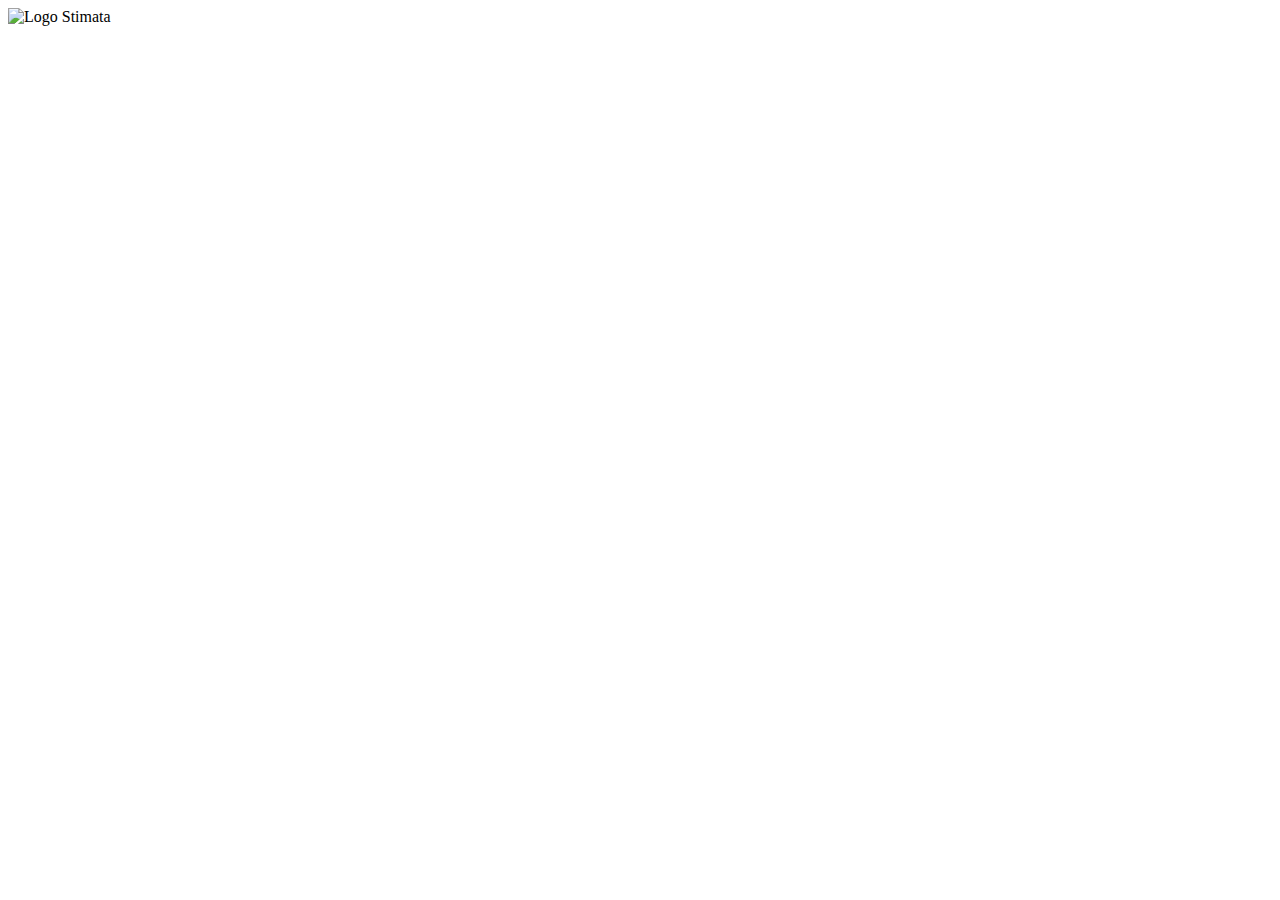
==== asset/img/index.html @ 4d23b6e7 "terbaru" ====
<!DOCTYPE html>
<html lang="en">

<head>
    <meta charset="UTF-8">
    <meta name="viewport" content="width=device-width, initial-scale=1.0">
    <title>wrapper dan container</title>
    <link rel="stylesheet" href="asset/style.css">
</head>

<body>
    <div id="header" class="wrapper">
        <div class="container">
            <div id="logo">
                <img src="C:\uji coba\Latihan\asset\img\logo stimata.png" alt="Logo Stimata">
            </div>

        </div>
    </div>
    <div class="wrapper">
        <div class="container">
            <div class="sidebar">

            </div>
            <div class="content">

            </div>
        </div>
    </div>
</body>

</html>
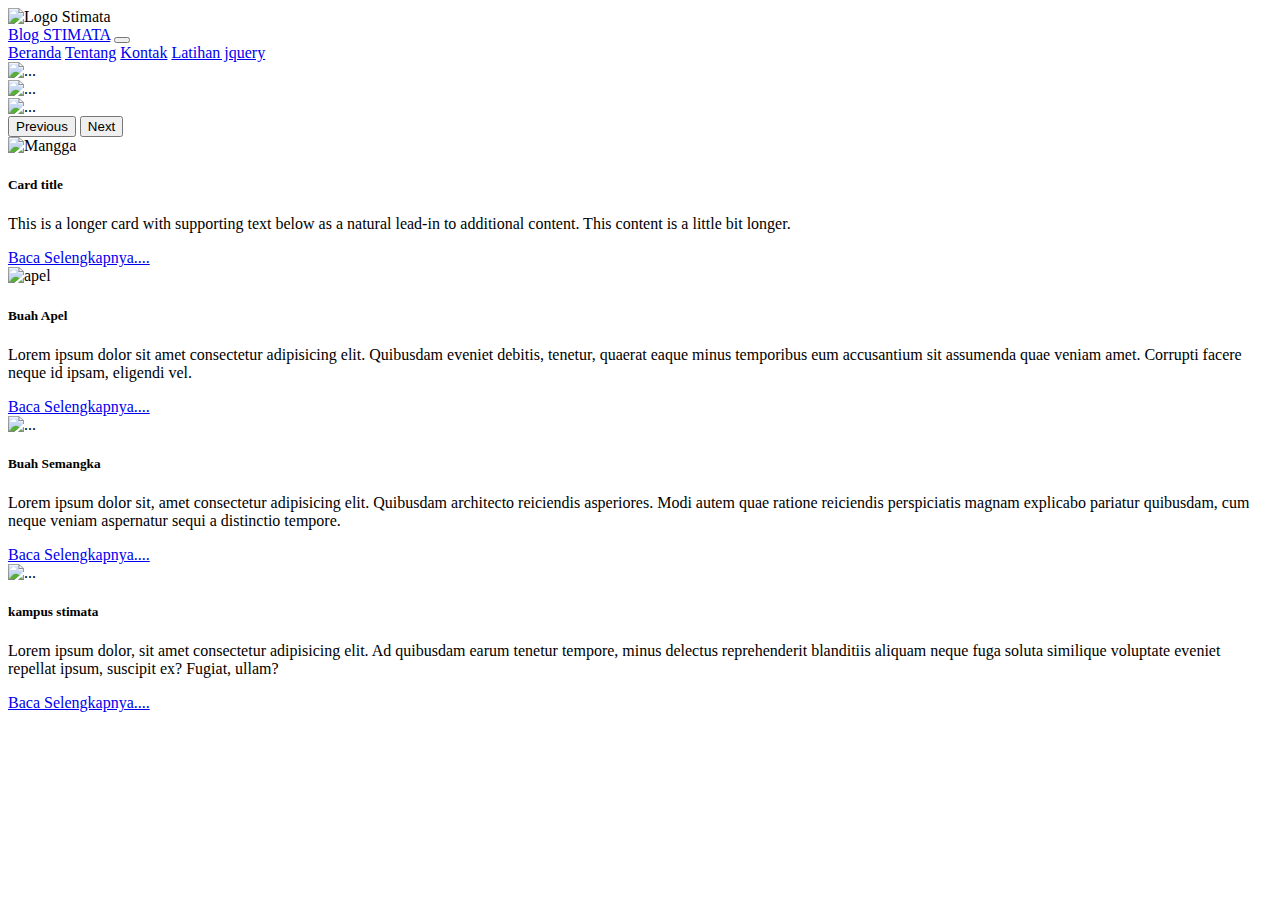
==== commit a64e1b4b: "materi jquery" ====
--- a/asset/img/index.html
+++ b/asset/img/index.html
@@ -6,6 +6,13 @@
     <meta name="viewport" content="width=device-width, initial-scale=1.0">
     <title>wrapper dan container</title>
     <link rel="stylesheet" href="asset/style.css">
+    <link href="https://cdn.jsdelivr.net/npm/bootstrap@5.3.2/dist/css/bootstrap.min.css" rel="stylesheet"
+    integrity="sha384-T3c6CoIi6uLrA9TneNEoa7RxnatzjcDSCmG1MXxSR1GAsXEV/Dwwykc2MPK8M2HN" crossorigin="anonymous">
+<!-- <script src="https://cdn.jsdelivr.net/npm/bootstrap@5.3.2/dist/js/bootstrap.bundle.min.js"
+    integrity="sha384-C6RzsynM9kWDrMNeT87bh95OGNyZPhcTNXj1NW7RuBCsyN/o0jlpcV8Qyq46cDfL"
+    crossorigin="anonymous"></script> -->
+<script src="https://ajax.googleapis.com/ajax/libs/jquery/3.5.1/jquery.min.js">
+    </script>
 </head>
 
 <body>
@@ -17,13 +24,93 @@
 
         </div>
     </div>
-    <div class="wrapper">
-        <div class="container">
-            <div class="sidebar">
+    <nav class="navbar navbar-expand-lg bg-body-tertiary">
+        <div class="container-fluid">
+            <a class="navbar-brand" href="#">Blog STIMATA</a>
+            <button class="navbar-toggler" type="button" data-bs-toggle="collapse" data-bs-target="#navbarNavAltMarkup"
+                aria-controls="navbarNavAltMarkup" aria-expanded="false" aria-label="Toggle navigation">
+                <span class="navbar-toggler-icon"></span>
+            </button>
+            <div class="collapse navbar-collapse" id="navbarNavAltMarkup">
+                <div class="navbar-nav">
+                    <a class="nav-link active" aria-current="page" href="index.html">Beranda</a>
+                    <a class="nav-link" href="tentang.html">Tentang</a>
+                    <a class="nav-link" href="kontak.html">Kontak</a>
+                    <a class="nav-link" href="jquery.html">Latihan jquery</a>
+                </div>
+            </div>
+        </div>
+    </nav>
+    <div id="carouselExample" class="carousel slide">
+        <div class="carousel-inner">
+            <div class="carousel-item active">
+                <img src="asset/img/anggur" class="d-block w-100" alt="...">
+            </div>
+            <div class="carousel-item">
+                <img src="asset/img/gambar2.jpg" class="d-block w-100" alt="...">
+            </div>
+            <div class="carousel-item">
+                <img src="asset/img/gambar3.jpg" class="d-block w-100" alt="...">
+            </div>
+        </div>
+        <button class="carousel-control-prev" type="button" data-bs-target="#carouselExample" data-bs-slide="prev">
+            <span class="carousel-control-prev-icon" aria-hidden="true"></span>
+            <span class="visually-hidden">Previous</span>
+        </button>
+        <button class="carousel-control-next" type="button" data-bs-target="#carouselExample" data-bs-slide="next">
+            <span class="carousel-control-next-icon" aria-hidden="true"></span>
+            <span class="visually-hidden">Next</span>
+        </button>
+    </div>
+    <div class="mt-5">
 
+    </div>
+    <div class="row row-cols-1 row-cols-md-3 g-4">
+        <div class="col">
+            <div class="card">
+                <img src="asset/img/Mangga.jpg" class="card-img-top" alt="Mangga" height="250">
+                <div class="card-body">
+                    <h5 class="card-title">Card title</h5>
+                    <p class="card-text">This is a longer card with supporting text below as a natural lead-in to
+                        additional content. This content is a little bit longer.</p>
+                    <a href="#">Baca Selengkapnya....</a>
+                </div>
             </div>
-            <div class="content">
-
+        </div>
+        <div class="col">
+            <div class="card">
+                <img src="asset/img/apel.jpg" class="card-img-top" alt="apel" height="150">
+                <div class="card-body">
+                    <h5 class="card-title">Buah Apel</h5>
+                    <p class="card-text">Lorem ipsum dolor sit amet consectetur adipisicing elit. Quibusdam eveniet
+                        debitis, tenetur, quaerat eaque minus temporibus eum accusantium sit assumenda quae veniam amet.
+                        Corrupti facere neque id ipsam, eligendi vel.</p>
+                    <a href="#">Baca Selengkapnya....</a>
+                </div>
+            </div>
+        </div>
+        <div class="col">
+            <div class="card">
+                <img src="asset/img/semangka.jpg" class="card-img-top" alt="..." height="150">
+                <div class="card-body">
+                    <h5 class="card-title">Buah Semangka</h5>
+                    <p class="card-text">Lorem ipsum dolor sit, amet consectetur adipisicing elit. Quibusdam architecto
+                        reiciendis asperiores. Modi autem quae ratione reiciendis perspiciatis magnam explicabo pariatur
+                        quibusdam, cum neque veniam aspernatur sequi a distinctio tempore.</p>
+                    <a href="#">Baca Selengkapnya....</a>
+                </div>
+            </div>
+        </div>
+        <div class="col">
+            <div class="card">
+                <img src="asset/img/stimata.png" class="card-img-top" alt="..." height="150">
+                <div class="card-body">
+                    <h5 class="card-title">kampus stimata</h5>
+                    <p class="card-text">Lorem ipsum dolor, sit amet consectetur adipisicing elit. Ad quibusdam earum
+                        tenetur tempore, minus delectus reprehenderit blanditiis aliquam neque fuga soluta similique
+                        voluptate eveniet repellat ipsum, suscipit ex? Fugiat, ullam?</p>
+                    <a href="#">Baca Selengkapnya....</a>
+                </div>
             </div>
         </div>
     </div>
